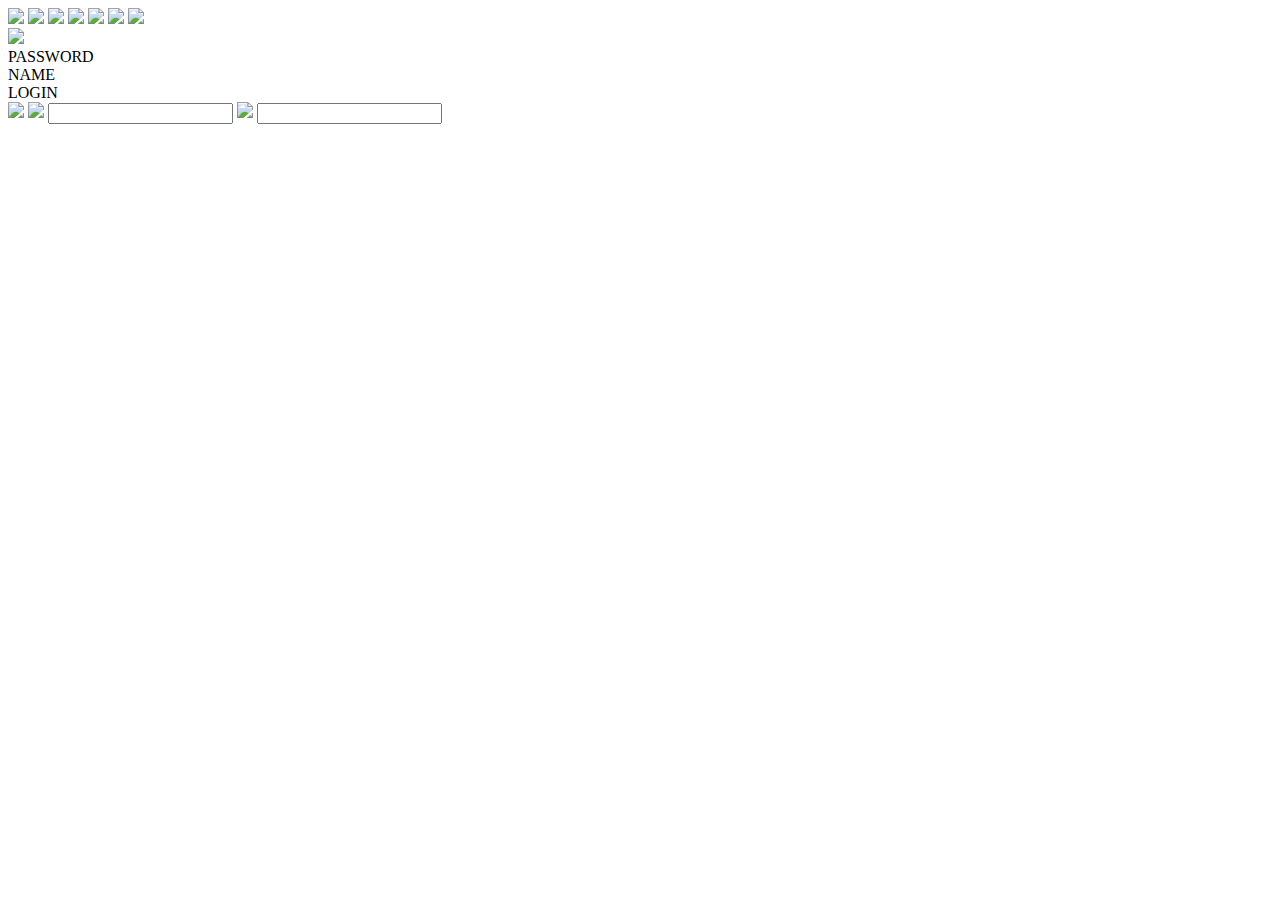
==== index.html @ 57ac7a1e "Add files via upload" ====
<!DOCTYPE html>
<html>
<head>
    <meta charset='utf-8'>
    <meta http-equiv='X-UA-Compatible' content='IE=edge'>
    <title>Page Title</title>
    <meta name='viewport' content='width=device-width, initial-scale=1'>
    <link rel='stylesheet' type='text/css' href='css/style.css'>
    <script src='main.js'></script>
</head>
<body>
    <div class="container-center-horizontal">
        <div class="menu">
            <div class="overlap-grouproboto-normal-white-12px">
                <img class="rectangle" src="assets/rectangle.png" />
                <img class="batu3-1" src="assets/batu3-1.png" />
                <img class="batu2-1" src="assets/batu2-1.png" />
                <img class="batu1-1" src="assets/batu1-1.png" />
                <img class="landing-1" src="assets/landing-1.png" />
                <img class="fall-1" src="assets/fall-1.png" />
                <img class="jump-1" src="assets/jump-1.png" />
    
        <div class="rectangle-1"></div>
    
                <a href="#"><img class="das_login-1" src="assets/das-login-1.png" /></a>
                <div class="password">PASSWORD</div>
                <div class="place">NAME</div>
                <div class="login">LOGIN </div>
                <img class="login_req" src="assets/login-req.png" />
                
                <img class="login_-box-1" src="assets/login-box-1.png" />
                <input type="text" class="username" />
                <img class="login_-box-2" src="assets/login-box-1.png" />
                <input type="password" class="password">
            </div>
        </div>
    </div> 
    
</body>
</html>
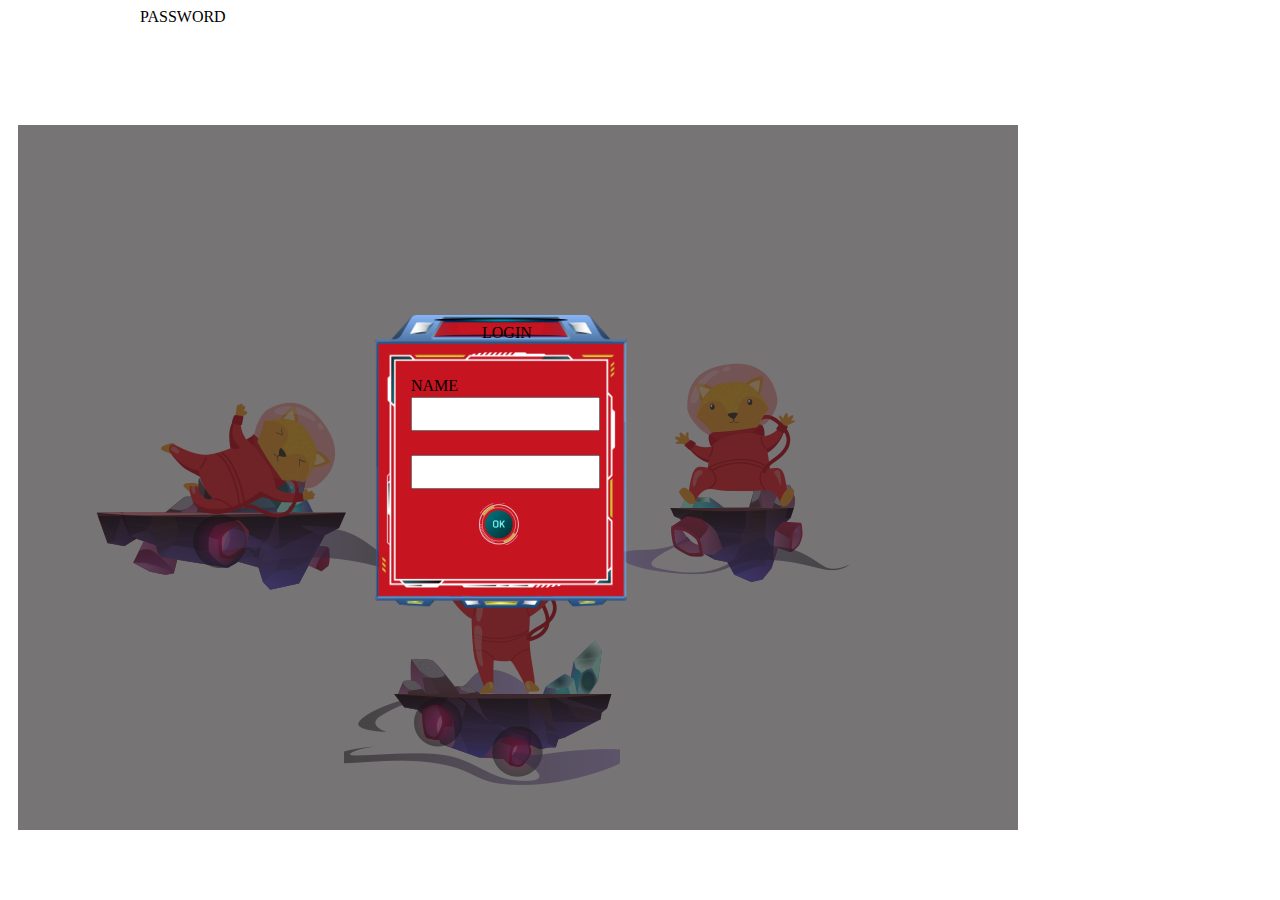
==== commit e8a78cef: "Update index.html" ====
--- a/index.html
+++ b/index.html
@@ -12,29 +12,24 @@
     <div class="container-center-horizontal">
         <div class="menu">
             <div class="overlap-grouproboto-normal-white-12px">
-                <img class="rectangle" src="assets/rectangle.png" />
                 <img class="batu3-1" src="assets/batu3-1.png" />
                 <img class="batu2-1" src="assets/batu2-1.png" />
                 <img class="batu1-1" src="assets/batu1-1.png" />
                 <img class="landing-1" src="assets/landing-1.png" />
                 <img class="fall-1" src="assets/fall-1.png" />
-                <img class="jump-1" src="assets/jump-1.png" />
-    
-        <div class="rectangle-1"></div>
-    
-                <a href="#"><img class="das_login-1" src="assets/das-login-1.png" /></a>
-                <div class="password">PASSWORD</div>
+                <img class="jump-1" src="assets/jump-1.png" />   
+        <div class="rectangle-1"></div> 
+                <img class="das_login-1" src="assets/das-login-1.png" />
+                <div class="passwod">PASSWORD</div>
                 <div class="place">NAME</div>
                 <div class="login">LOGIN </div>
-                <img class="login_req" src="assets/login-req.png" />
-                
+                <img class="login_req" src="assets/login-req.png" />              
                 <img class="login_-box-1" src="assets/login-box-1.png" />
                 <input type="text" class="username" />
                 <img class="login_-box-2" src="assets/login-box-1.png" />
                 <input type="password" class="password">
             </div>
         </div>
-    </div> 
-    
+    </div>   
 </body>
 </html>
--- a/css/style.css
+++ b/css/style.css
@@ -0,0 +1,183 @@
+.menu {
+    height: 700px;
+    overflow: hidden;
+    width: 1000px;
+  }
+  
+  .menu .overlap-group {
+    height: 830px;
+    left: -18px;
+    position: relative;
+    top: -125px;
+    width: 1051px;
+  }
+  
+  .menu .rectangle {
+    height: 825px;
+    left: 0;
+    position: absolute;
+    top: 0;
+    width: 1051px;
+  }
+  
+  .menu .batu3-1 {
+    height: 170px;
+    left: 565px;
+    object-fit: cover;
+    position: absolute;
+    top: 435px;
+    width: 340px;
+  }
+  
+  .menu .batu2-1 {
+    height: 170px;
+    left: 93px;
+    object-fit: cover;
+    position: absolute;
+    top: 435px;
+    width: 340px;
+  }
+  
+  .menu .batu1-1 {
+    height: 170px;
+    left: 344px;
+    object-fit: cover;
+    position: absolute;
+    top: 628px;
+    width: 276px;
+  }
+  
+  .menu .landing-1 {
+    height: 170px;
+    left: 645px;
+    object-fit: cover;
+    position: absolute;
+    top: 350px;
+    width: 180px;
+  }
+  
+  .menu .fall-1 {
+    height: 170px;
+    left: 158px;
+    object-fit: cover;
+    position: absolute;
+    top: 375px;
+    width: 180px;
+  }
+  
+  .menu .jump-1 {
+    height: 170px;
+    left: 412px;
+    object-fit: cover;
+    position: absolute;
+    top: 526px;
+    width: 180px;
+  }
+  
+  .menu .rectangle-1 {
+    background-color: 
+  
+  #221f1f9e;
+    height: 705px;
+    left: 18px;
+    position: absolute;
+    top: 125px;
+    width: 1000px;
+  }
+  
+  .menu .das_login-1 {
+    height: 293px;
+    left: 375px;
+    object-fit: cover;
+    position: absolute;
+    top: 315px;
+    width: 252px;
+  }
+  
+  .menu .password {
+    left: 411px;
+    letter-spacing: 0;
+    position: absolute;
+    top: 435px;
+    width: 67px;
+  }
+  
+  .menu .place {
+    left: 411px;
+    letter-spacing: 0;
+    position: absolute;
+    top: 377px;
+    width: 67px;
+  }
+  
+  .menu .login {
+    left: 482px;
+    letter-spacing: 0;
+    position: absolute;
+    top: 324px;
+    width: 35px;
+  }
+  
+  .menu .login_req {
+    height: 42px;
+    left: 479px;
+    object-fit: cover;
+    position: absolute;
+    top: 503px;
+    width: 40px;
+  }
+  
+  .menu .login_-box-1 {
+    height: 28px;
+    left: 411px;
+    object-fit: cover;
+    position: absolute;
+    top: 397px;
+    width: 181px;
+  }
+  
+  .menu .login_-box-2 {
+    height: 28px;
+    left: 411px;
+    object-fit: cover;
+    position: absolute;
+    top: 455px;
+    width: 181px;
+  }
+  .menu .username {
+    height: 28px;
+    left: 411px;
+    object-fit: cover;
+    position: absolute;
+    top: 397px;
+    width: 181px;
+  }
+  
+  .menu .password {
+    height: 28px;
+    left: 411px;
+    object-fit: cover;
+    position: absolute;
+    top: 455px;
+    width: 181px;
+  }
+  @import url("https://fonts.googleapis.com/css?family=Roboto:400");
+  
+  .screen a {
+    display: contents;
+    text-decoration: none;
+  }
+  
+  .container-center-horizontal {
+    display: flex;
+    flex-direction: row;
+    justify-content: center;
+    pointer-events: none;
+    width: 100%;
+  }
+  
+  .container-center-horizontal > * {
+    flex-shrink: 0;
+    pointer-events: auto;
+  }
+  
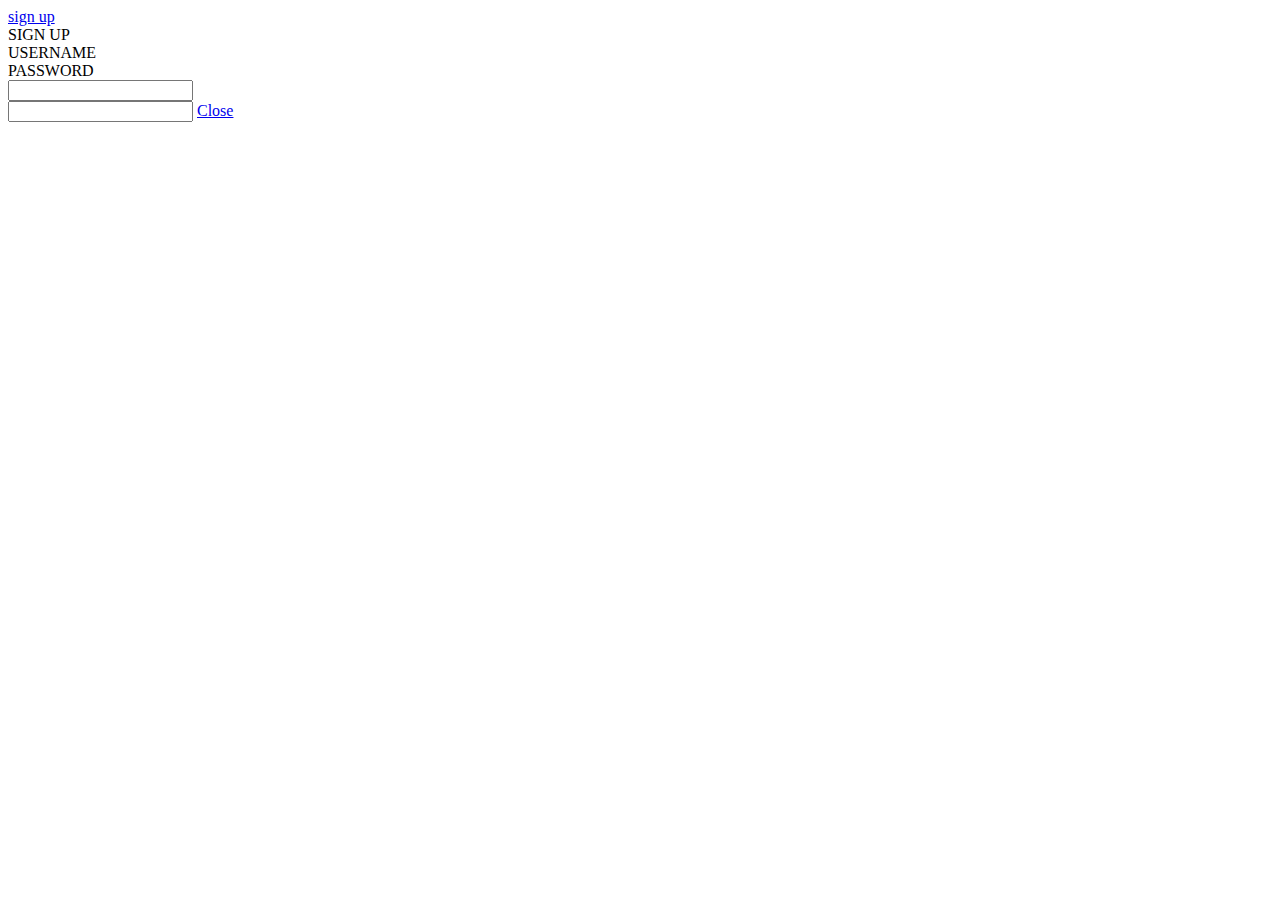
==== commit e54d3618: "Update index.html" ====
--- a/index.html
+++ b/index.html
@@ -1,35 +1,29 @@
-<!DOCTYPE html>
-<html>
-<head>
-    <meta charset='utf-8'>
-    <meta http-equiv='X-UA-Compatible' content='IE=edge'>
-    <title>Page Title</title>
-    <meta name='viewport' content='width=device-width, initial-scale=1'>
-    <link rel='stylesheet' type='text/css' href='css/style.css'>
-    <script src='main.js'></script>
-</head>
-<body>
-    <div class="container-center-horizontal">
-        <div class="menu">
-            <div class="overlap-grouproboto-normal-white-12px">
-                <img class="batu3-1" src="assets/batu3-1.png" />
-                <img class="batu2-1" src="assets/batu2-1.png" />
-                <img class="batu1-1" src="assets/batu1-1.png" />
-                <img class="landing-1" src="assets/landing-1.png" />
-                <img class="fall-1" src="assets/fall-1.png" />
-                <img class="jump-1" src="assets/jump-1.png" />   
-        <div class="rectangle-1"></div> 
-                <img class="das_login-1" src="assets/das-login-1.png" />
-                <div class="passwod">PASSWORD</div>
-                <div class="place">NAME</div>
-                <div class="login">LOGIN </div>
-                <img class="login_req" src="assets/login-req.png" />              
-                <img class="login_-box-1" src="assets/login-box-1.png" />
-                <input type="text" class="username" />
-                <img class="login_-box-2" src="assets/login-box-1.png" />
-                <input type="password" class="password">
-            </div>
-        </div>
-    </div>   
-</body>
+<!doctype html>
+<html lang="en" class="no-js">
+	<head>
+		<meta charset="UTF-8">
+		<meta name="viewport" content="width=device-width, initial-scale=1">
+		<link href='http://fonts.googleapis.com/css?family=Lato:300,400,700' rel='stylesheet' type='text/css'>
+		<script src="http://ajax.googleapis.com/ajax/libs/jquery/1.11.0/jquery.min.js"></script>
+		<script src="js/main.js"></script> <!-- Resource jQuery -->
+		<link rel="stylesheet" href="css/style.css"> <!-- Resource style -->
+		
+		<title>Gm</title>
+	</head>
+	<body>
+	<a href="#0" class="cd-popup-trigger">sign up</a>
+	<div class="cd-popup" role="alert">
+		<div class="cd-popup-container">
+			<div class="cd-popup-login">SIGN UP</div>
+			<div class="cd-popup-place">USERNAME</div>
+			<div class="cd-popup-paswod">PASSWORD</div>
+			<div class="cd-pop-login-box-1"></div>
+			<input type="text" class="cd-popup-username" />
+			<div class="cd-pop-login-box-2"></div>
+			<input type="password" class="cd-popup-password" />
+			<a href="#0" class="cd-popup-close img-replace">Close</a>
+			<div class="cd-popup-login-req"></div>
+		</div> <!-- cd-popup-container -->
+	</div> <!-- cd-popup -->
+	</body>
 </html>
--- a/css/style.css
+++ b/css/style.css
@@ -1,183 +1,217 @@
+body {
+  background-image: url(../assets/BACKGROUND.svg);
+  -webkit-background-size: cover;
+  -moz-background-size: cover;
+  -o-background-size: cover;
+  background-size: cover;
+}
 .menu {
-    height: 700px;
-    overflow: hidden;
-    width: 1000px;
-  }
-  
-  .menu .overlap-group {
-    height: 830px;
-    left: -18px;
-    position: relative;
-    top: -125px;
-    width: 1051px;
-  }
-  
-  .menu .rectangle {
-    height: 825px;
-    left: 0;
-    position: absolute;
-    top: 0;
-    width: 1051px;
-  }
-  
-  .menu .batu3-1 {
-    height: 170px;
-    left: 565px;
-    object-fit: cover;
-    position: absolute;
-    top: 435px;
-    width: 340px;
-  }
-  
-  .menu .batu2-1 {
-    height: 170px;
-    left: 93px;
-    object-fit: cover;
-    position: absolute;
-    top: 435px;
-    width: 340px;
-  }
-  
-  .menu .batu1-1 {
-    height: 170px;
-    left: 344px;
-    object-fit: cover;
-    position: absolute;
-    top: 628px;
-    width: 276px;
-  }
-  
-  .menu .landing-1 {
-    height: 170px;
-    left: 645px;
-    object-fit: cover;
-    position: absolute;
-    top: 350px;
-    width: 180px;
-  }
-  
-  .menu .fall-1 {
-    height: 170px;
-    left: 158px;
-    object-fit: cover;
-    position: absolute;
-    top: 375px;
-    width: 180px;
-  }
-  
-  .menu .jump-1 {
-    height: 170px;
-    left: 412px;
-    object-fit: cover;
-    position: absolute;
-    top: 526px;
-    width: 180px;
-  }
-  
-  .menu .rectangle-1 {
-    background-color: 
-  
-  #221f1f9e;
-    height: 705px;
-    left: 18px;
-    position: absolute;
-    top: 125px;
-    width: 1000px;
-  }
-  
-  .menu .das_login-1 {
-    height: 293px;
-    left: 375px;
-    object-fit: cover;
-    position: absolute;
-    top: 315px;
-    width: 252px;
-  }
-  
-  .menu .password {
-    left: 411px;
-    letter-spacing: 0;
-    position: absolute;
-    top: 435px;
-    width: 67px;
-  }
-  
-  .menu .place {
-    left: 411px;
-    letter-spacing: 0;
-    position: absolute;
-    top: 377px;
-    width: 67px;
-  }
-  
-  .menu .login {
-    left: 482px;
-    letter-spacing: 0;
-    position: absolute;
-    top: 324px;
-    width: 35px;
-  }
-  
-  .menu .login_req {
-    height: 42px;
-    left: 479px;
-    object-fit: cover;
-    position: absolute;
-    top: 503px;
-    width: 40px;
-  }
-  
-  .menu .login_-box-1 {
-    height: 28px;
-    left: 411px;
-    object-fit: cover;
-    position: absolute;
-    top: 397px;
-    width: 181px;
-  }
-  
-  .menu .login_-box-2 {
-    height: 28px;
-    left: 411px;
-    object-fit: cover;
-    position: absolute;
-    top: 455px;
-    width: 181px;
-  }
-  .menu .username {
-    height: 28px;
-    left: 411px;
-    object-fit: cover;
-    position: absolute;
-    top: 397px;
-    width: 181px;
-  }
-  
-  .menu .password {
-    height: 28px;
-    left: 411px;
-    object-fit: cover;
-    position: absolute;
-    top: 455px;
-    width: 181px;
-  }
-  @import url("https://fonts.googleapis.com/css?family=Roboto:400");
-  
-  .screen a {
-    display: contents;
-    text-decoration: none;
-  }
-  
-  .container-center-horizontal {
-    display: flex;
-    flex-direction: row;
-    justify-content: center;
-    pointer-events: none;
-    width: 100%;
-  }
-  
-  .container-center-horizontal > * {
-    flex-shrink: 0;
-    pointer-events: auto;
-  }
-  
+  height: 700px;
+  overflow: hidden;
+  width: 1000px;
+}
+
+.menu .overlap-group {
+  height: 830px;
+  left: -18px;
+  position: relative;
+  top: -125px;
+  width: 1051px;
+}
+
+.menu .rectangle {
+  height: 825px;
+  left: 0;
+  position: absolute;
+  top: 0;
+  width: 1051px;
+}
+
+/* Batu */
+
+.menu .batu3-1 {
+  position: absolute;
+  left: 55%;
+  right: 11.3%;
+  top: 75.6%;
+  bottom: 31.43%;
+}
+
+.menu .batu2-1 {
+  position: absolute;
+  left: 14.5%;
+  right: 58.5%;
+  top: 72.9%;
+  bottom: 31.43%;
+}
+
+.menu .batu1-1 {
+  position: absolute;
+  left: 35.2%;
+  right: 12.2%;
+  top: 108.86%;
+  bottom: 3.86%;
+}
+
+/* Karakter*/
+
+.menu .landing-1 {
+  position: absolute;
+  left: 60.7%;
+  right: 19.3%;
+  top: 62.14%;
+  bottom: 43.57%;
+}
+
+.menu .fall-1 {
+  position: absolute;
+  left: 20%;
+  right: 68%;
+  top: 62.71%;
+  bottom: 40%;
+}
+
+.menu .jump-1 {
+  position: absolute;
+  left: 39.4%;
+  right: 42.6%;
+  top: 92%;
+  bottom: 18.43%;
+}
+
+/* Dash Login*/
+
+.menu .das_login-1 {
+  position: absolute;
+  left: 37.7%;
+  right: 39.09%;
+  top: 57.14%;
+  bottom: 31%;
+}
+
+.menu .passwod {
+  position: absolute;
+  left: 40.3%;
+  right: 54%;
+  top: 77.5%;
+  bottom: 54.29%;
+
+  font-family: Roboto;
+  font-style: normal;
+  font-weight: normal;
+  font-size: 12px;
+  line-height: 14px;
+
+  color: #ffffff;
+}
+
+.menu .place {
+  position: absolute;
+  left: 40.3%;
+  right: 54%;
+  top: 66.5%;
+  bottom: 62.57%;
+
+  font-family: Roboto;
+  font-style: normal;
+  font-weight: normal;
+  font-size: 12px;
+  line-height: 14px;
+
+  color: #ffffff;
+}
+
+.menu .login {
+  position: absolute;
+  left: 45.5%;
+  right: 50.1%;
+  top: 58.43%;
+  bottom: 70.14%;
+  font-family: Roboto;
+  font-style: normal;
+  font-weight: normal;
+  font-size: 12px;
+  line-height: 14px;
+
+  color: #ffffff;
+}
+
+.menu .login_req {
+  position: absolute;
+  left: 45.5%;
+  right: 49.92%;
+  top: 88.5%;
+  bottom: 40%;
+}
+
+.menu .login_-box-1 {
+  position: absolute;
+  left: 40.3%;
+  right: 42.63%;
+  top: 68.86%;
+  bottom: 57.14%;
+}
+
+.menu .login_-box-2 {
+  position: absolute;
+  left: 40.3%;
+  right: 42.63%;
+  top: 80.14%;
+  bottom: 48.86%;
+}
+.menu .username {
+  position: absolute;
+  border: transparent;
+  background: transparent;
+  left: 40.9%;
+  right: 47%;
+  top: 69.86%;
+  bottom: 50%;
+
+  font-family: Roboto;
+  font-style: normal;
+  font-weight: normal;
+  font-size: 12px;
+  line-height: 14px;
+
+  /* identical to box height */
+
+  color: #ffffff;
+}
+
+.menu .password {
+  position: absolute;
+  background: transparent;
+  border-color: transparent;
+  left: 40.9%;
+  right: 47%;
+  top: 80.5%;
+  bottom: 50%;
+
+  font-family: Roboto;
+  font-style: normal;
+  font-weight: normal;
+  font-size: 12px;
+  line-height: 14px;
+}
+@import url("https://fonts.googleapis.com/css?family=Roboto:400");
+
+/* Screen*/
+.screen a {
+  display: contents;
+  text-decoration: none;
+}
+
+.container-center-horizontal {
+  display: flex;
+  flex-direction: row;
+  justify-content: center;
+  pointer-events: none;
+  width: 1000px;
+  height: 100%;
+}
+
+.container-center-horizontal > * {
+  flex-shrink: 0;
+  pointer-events: auto;
+}
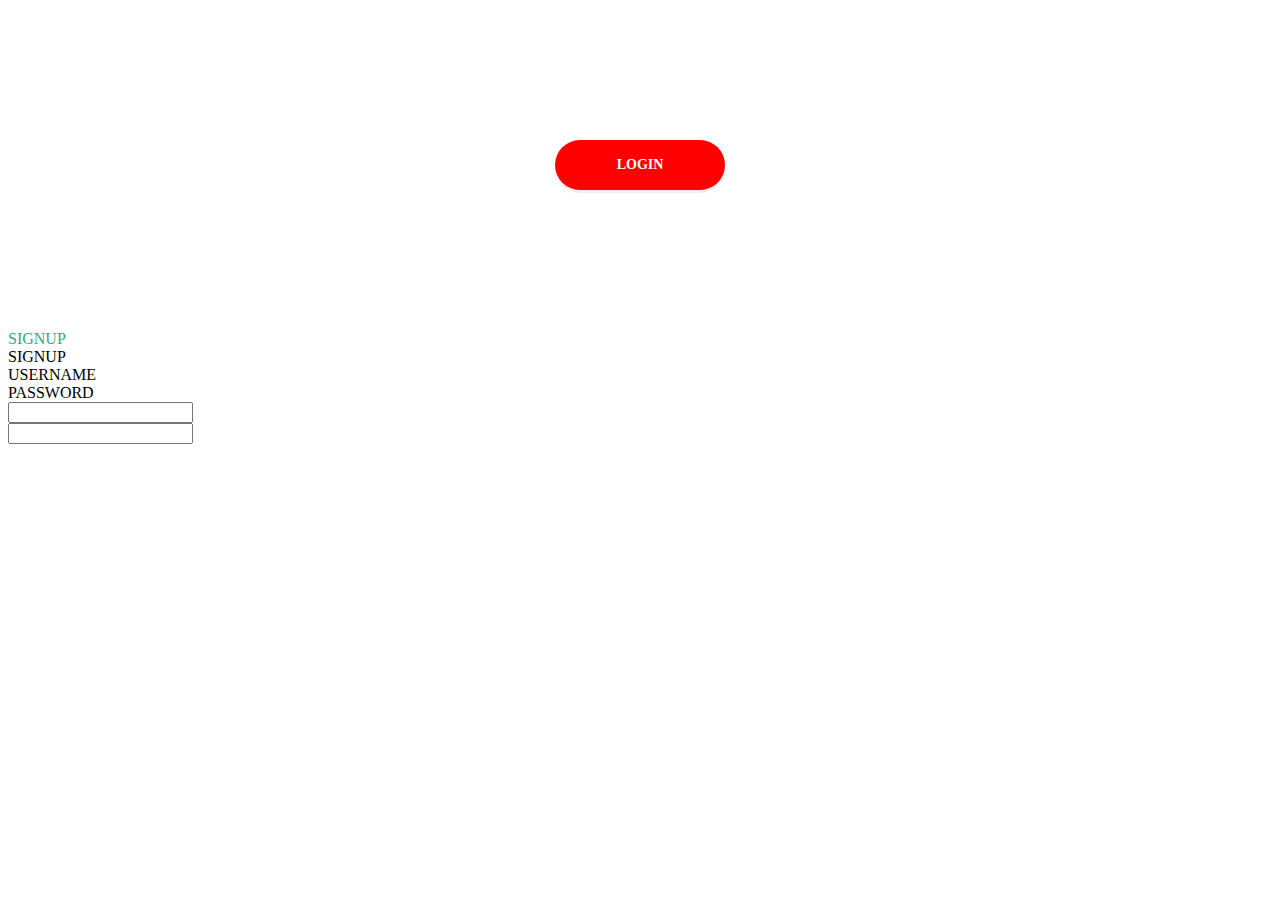
==== commit 6d76f5b3: "Update index.html" ====
--- a/index.html
+++ b/index.html
@@ -7,23 +7,37 @@
 		<script src="http://ajax.googleapis.com/ajax/libs/jquery/1.11.0/jquery.min.js"></script>
 		<script src="js/main.js"></script> <!-- Resource jQuery -->
 		<link rel="stylesheet" href="css/style.css"> <!-- Resource style -->
-		
+		<link rel="stylesheet" href="css/pup.css"> 
 		<title>Gm</title>
 	</head>
 	<body>
-	<a href="#0" class="cd-popup-trigger">sign up</a>
-	<div class="cd-popup" role="alert">
-		<div class="cd-popup-container">
-			<div class="cd-popup-login">SIGN UP</div>
-			<div class="cd-popup-place">USERNAME</div>
-			<div class="cd-popup-paswod">PASSWORD</div>
-			<div class="cd-pop-login-box-1"></div>
-			<input type="text" class="cd-popup-username" />
-			<div class="cd-pop-login-box-2"></div>
-			<input type="password" class="cd-popup-password" />
-			<a href="#0" class="cd-popup-close img-replace">Close</a>
-			<div class="cd-popup-login-req"></div>
-		</div> <!-- cd-popup-container -->
-	</div> <!-- cd-popup -->
+		<form action="./main.html">
+		<a href="#0" class="cd-popup-trigger">LOGIN</a>
+			<div class="cd-popup" role="alert">
+				<div class="cd-popup-container">
+					<div class="cd-popup-login">LOGIN</div>
+					<div class="cd-popup-place">USERNAME</div>
+					<div class="cd-popup-paswod">PASSWORD</div>
+					<div class="cd-pop-login-box-1"></div>
+					<input type="text" class="cd-popup-username" id="uname" name="uname"/>
+					<div class="cd-pop-login-box-2"></div>
+					<input type="password" class="cd-popup-password" id="pass" name="pass"/>
+					<input type="image" class="cd-popup-login-req" alt=""/>
+				</div> <!-- cd-popup-container -->
+			</div> <!-- cd-popup -->
+		</form>
+		<a href="#0" class="cd-pup-trigger">SIGNUP</a>
+			<div class="cd-pup" role="alert">
+				<div class="cd-pup-container">
+					<div class="cd-pup-login">SIGNUP</div>
+					<div class="cd-pup-place">USERNAME</div>
+					<div class="cd-pup-paswod">PASSWORD</div>
+					<div class="cd-pup-login-box-1"></div>
+					<input type="text" class="cd-pup-username" id="uname" name="uname"/>
+					<div class="cd-pup-login-box-2"></div>
+					<input type="password" class="cd-pup-password" id="pass" name="pass"/>
+					<input type="image" class="cd-pup-login-req" alt=""/>
+				</div> <!-- cd-popup-container -->
+			</div> <!-- cd-popup -->
 	</body>
 </html>
--- a/css/style.css
+++ b/css/style.css
@@ -1,3 +1,21 @@
+/* -------------------------------- 
+
+Primary style
+
+-------------------------------- */
+html * {
+  -webkit-font-smoothing: antialiased;
+  -moz-osx-font-smoothing: grayscale;
+}
+
+*,
+*:after,
+*:before {
+  -webkit-box-sizing: border-box;
+  -moz-box-sizing: border-box;
+  box-sizing: border-box;
+}
+
 body {
   background-image: url(../assets/BACKGROUND.svg);
   -webkit-background-size: cover;
@@ -5,213 +23,253 @@
   -o-background-size: cover;
   background-size: cover;
 }
-.menu {
-  height: 700px;
+
+a {
+  color: #35a785;
+  text-decoration: none;
+}
+
+/* -------------------------------- 
+
+Modules - reusable parts of our design
+
+-------------------------------- */
+.img-replace {
+  /* replace text with an image */
+  display: inline-block;
   overflow: hidden;
-  width: 1000px;
-}
-
-.menu .overlap-group {
-  height: 830px;
-  left: -18px;
-  position: relative;
-  top: -125px;
-  width: 1051px;
-}
-
-.menu .rectangle {
-  height: 825px;
+  text-indent: 100%;
+  color: transparent;
+  white-space: nowrap;
+}
+
+/* -------------------------------- 
+
+Main components 
+
+-------------------------------- */
+
+.cd-popup-trigger {
+  display: block;
+  width: 170px;
+  height: 50px;
+  line-height: 50px;
+  margin: 3em auto;
+  text-align: center;
+  color: #fff;
+  font-size: 14px;
+  font-size: 0.875rem;
+  font-weight: bold;
+  text-transform: uppercase;
+  border-radius: 50em;
+  background: red;
+  box-shadow: 0 3px 0 rgba(0, 0, 0, 0.07);
+}
+@media only screen and (min-width: 1170px) {
+  .cd-popup-trigger {
+    margin: 10em auto;
+  }
+}
+
+/* -------------------------------- 
+
+xpopup 
+
+-------------------------------- */
+.cd-popup {
+  position: fixed;
   left: 0;
-  position: absolute;
   top: 0;
-  width: 1051px;
-}
-
-/* Batu */
-
-.menu .batu3-1 {
-  position: absolute;
-  left: 55%;
-  right: 11.3%;
-  top: 75.6%;
-  bottom: 31.43%;
-}
-
-.menu .batu2-1 {
-  position: absolute;
-  left: 14.5%;
-  right: 58.5%;
-  top: 72.9%;
-  bottom: 31.43%;
-}
-
-.menu .batu1-1 {
-  position: absolute;
-  left: 35.2%;
-  right: 12.2%;
-  top: 108.86%;
-  bottom: 3.86%;
-}
-
-/* Karakter*/
-
-.menu .landing-1 {
-  position: absolute;
-  left: 60.7%;
-  right: 19.3%;
-  top: 62.14%;
-  bottom: 43.57%;
-}
-
-.menu .fall-1 {
-  position: absolute;
-  left: 20%;
-  right: 68%;
-  top: 62.71%;
+  height: 100%;
+  width: 100%;
+  background-color: rgba(0, 0, 0, 0.8);
+  opacity: 0;
+  visibility: hidden;
+  -webkit-transition: opacity 0.3s 0s, visibility 0s 0.3s;
+  -moz-transition: opacity 0.3s 0s, visibility 0s 0.3s;
+  transition: opacity 0.3s 0s, visibility 0s 0.3s;
+}
+.cd-popup.is-visible {
+  opacity: 1;
+  visibility: visible;
+  -webkit-transition: opacity 0.3s 0s, visibility 0s 0s;
+  -moz-transition: opacity 0.3s 0s, visibility 0s 0s;
+  transition: opacity 0.3s 0s, visibility 0s 0s;
+}
+
+.cd-popup-container {
+  position: absolute;
+  left: 35.7%;
+  right: 39.09%;
+  top: 20.14%;
+  bottom: 21%;
+  width: 500px;
+  height: 500px;
+  background-repeat: no-repeat;
+  background-image: url(../assets/das-login-1.png);
+  -webkit-transform: translateY(-40px);
+  -moz-transform: translateY(-40px);
+  -ms-transform: translateY(-40px);
+  -o-transform: translateY(-40px);
+  transform: translateY(-40px);
+  /* Force Hardware Acceleration in WebKit */
+  -webkit-backface-visibility: hidden;
+  -webkit-transition-property: -webkit-transform;
+  -moz-transition-property: -moz-transform;
+  transition-property: transform;
+  -webkit-transition-duration: 0.3s
+  -moz-transition-duration: 0.3s;
+  transition-duration: 0.3s;
+}
+
+.cd-popup-container .cd-popup-login{
+  position: absolute;
+  left: 21.5%;
+  right: 50.1%;
+  top: 1.43%;
+  bottom: 70.14%;
+  font-family: Roboto;
+  font-style: normal;
+  font-weight: normal;
+  font-size: 12px;
+  line-height: 14px;
+
+  color: #ffffff;
+}
+
+.cd-popup-container .cd-popup-place{
+  position: absolute;
+  left: 7.3%;
+  right: 54%;
+  top: 11.5%;
+  bottom: 62.57%;
+
+  font-family: Roboto;
+  font-style: normal;
+  font-weight: normal;
+  font-size: 12px;
+  line-height: 14px;
+
+  color: #ffffff;
+}
+.cd-popup-container .cd-popup-paswod{
+  position: absolute;
+  left: 7.3%;
+  right: 54%;
+  top: 22.5%;
+  bottom: 62.57%;
+
+  font-family: Roboto;
+  font-style: normal;
+  font-weight: normal;
+  font-size: 12px;
+  line-height: 14px;
+
+  color: #ffffff;
+}
+
+.cd-popup-container .cd-popup-login-req {
+  position: absolute;
+  left: 20.5%;
+  right: 30.92%;
+  top: 40.5%;
   bottom: 40%;
-}
-
-.menu .jump-1 {
-  position: absolute;
-  left: 39.4%;
-  right: 42.6%;
-  top: 92%;
-  bottom: 18.43%;
-}
-
-/* Dash Login*/
-
-.menu .das_login-1 {
-  position: absolute;
-  left: 37.7%;
-  right: 39.09%;
-  top: 57.14%;
-  bottom: 31%;
-}
-
-.menu .passwod {
-  position: absolute;
-  left: 40.3%;
-  right: 54%;
-  top: 77.5%;
-  bottom: 54.29%;
-
-  font-family: Roboto;
-  font-style: normal;
-  font-weight: normal;
-  font-size: 12px;
-  line-height: 14px;
-
-  color: #ffffff;
-}
-
-.menu .place {
-  position: absolute;
-  left: 40.3%;
-  right: 54%;
-  top: 66.5%;
-  bottom: 62.57%;
-
-  font-family: Roboto;
-  font-style: normal;
-  font-weight: normal;
-  font-size: 12px;
-  line-height: 14px;
-
-  color: #ffffff;
-}
-
-.menu .login {
-  position: absolute;
-  left: 45.5%;
-  right: 50.1%;
-  top: 58.43%;
-  bottom: 70.14%;
-  font-family: Roboto;
-  font-style: normal;
-  font-weight: normal;
-  font-size: 12px;
-  line-height: 14px;
-
-  color: #ffffff;
-}
-
-.menu .login_req {
-  position: absolute;
-  left: 45.5%;
-  right: 49.92%;
-  top: 88.5%;
-  bottom: 40%;
-}
-
-.menu .login_-box-1 {
-  position: absolute;
-  left: 40.3%;
+  background-image: url(../assets/login-req.png);
+  background-repeat: no-repeat;
+}
+.cd-popup-container .cd-pop-login-box-1{
+  position: absolute;
+  left: 7.3%;
   right: 42.63%;
-  top: 68.86%;
+  top: 14.86%;
   bottom: 57.14%;
-}
-
-.menu .login_-box-2 {
-  position: absolute;
-  left: 40.3%;
+  background-repeat: no-repeat;
+  background-image:url(../assets/login-box-1.png);
+}
+.cd-popup-container .cd-pop-login-box-2{
+  position: absolute;
+  left: 7.3%;
   right: 42.63%;
-  top: 80.14%;
+  top: 26.14%;
   bottom: 48.86%;
-}
-.menu .username {
+  background-repeat: no-repeat;
+  background-image: url(../assets/login-box-1.png);
+}
+
+.cd-popup-container .cd-popup-username{
   position: absolute;
   border: transparent;
   background: transparent;
-  left: 40.9%;
+  left: 7.9%;
   right: 47%;
-  top: 69.86%;
-  bottom: 50%;
-
-  font-family: Roboto;
-  font-style: normal;
-  font-weight: normal;
-  font-size: 12px;
-  line-height: 14px;
-
-  /* identical to box height */
-
-  color: #ffffff;
-}
-
-.menu .password {
-  position: absolute;
+  top: 15.86%;
+  bottom: 81%;
+
+  font-family: Roboto;
+  font-style: normal;
+  font-weight: normal;
+  font-size: 12px;
+  line-height: 14px;
+  color: #fff;
+}
+.cd-popup-container .cd-popup-password{
+  position: absolute;
+  border: transparent;
   background: transparent;
-  border-color: transparent;
-  left: 40.9%;
+  left: 7.9%;
   right: 47%;
-  top: 80.5%;
-  bottom: 50%;
-
-  font-family: Roboto;
-  font-style: normal;
-  font-weight: normal;
-  font-size: 12px;
-  line-height: 14px;
-}
-@import url("https://fonts.googleapis.com/css?family=Roboto:400");
-
-/* Screen*/
-.screen a {
-  display: contents;
-  text-decoration: none;
-}
-
-.container-center-horizontal {
-  display: flex;
-  flex-direction: row;
-  justify-content: center;
-  pointer-events: none;
-  width: 1000px;
-  height: 100%;
-}
-
-.container-center-horizontal > * {
-  flex-shrink: 0;
-  pointer-events: auto;
-}
+  top: 26.8%;
+  bottom: 69%;
+
+  font-family Roboto;
+  font-style: normal;
+  font-weight: normal;
+  font-size: 12px;
+  line-height: 14px;
+  color: #fff;
+}
+
+.cd-popup-container .cd-popup-close {
+  position: absolute;
+  top: 8px;
+  right: 8px;
+  width: 30px;
+  height: 30px;
+}
+.cd-popup-container .cd-popup-close::before,
+.cd-popup-container .cd-popup-close::after {
+  content: "";
+  position: absolute;
+  top: 12px;
+  width: 14px;
+  height: 3px;
+  background-color: #8f9cb5;
+}
+.cd-popup-container .cd-popup-close::before {
+  -webkit-transform: rotate(45deg);
+  -moz-transform: rotate(45deg);
+  -ms-transform: rotate(45deg);
+  -o-transform: rotate(45deg);
+  transform: rotate(45deg);
+  left: 8px;
+}
+.cd-popup-container .cd-popup-close::after {
+  -webkit-transform: rotate(-45deg);
+  -moz-transform: rotate(-45deg);
+  -ms-transform: rotate(-45deg);
+  -o-transform: rotate(-45deg);
+  transform: rotate(-45deg);
+  right: 8px;
+}
+.is-visible .cd-popup-container {
+  -webkit-transform: translateY(0);
+  -moz-transform: translateY(0);
+  -ms-transform: translateY(0);
+  -o-transform: translateY(0);
+  transform: translateY(0);
+}
+@media only screen and (min-width: 1170px) {
+  .cd-popup-container {
+    margin: 0, 9em auto;
+  }
+}
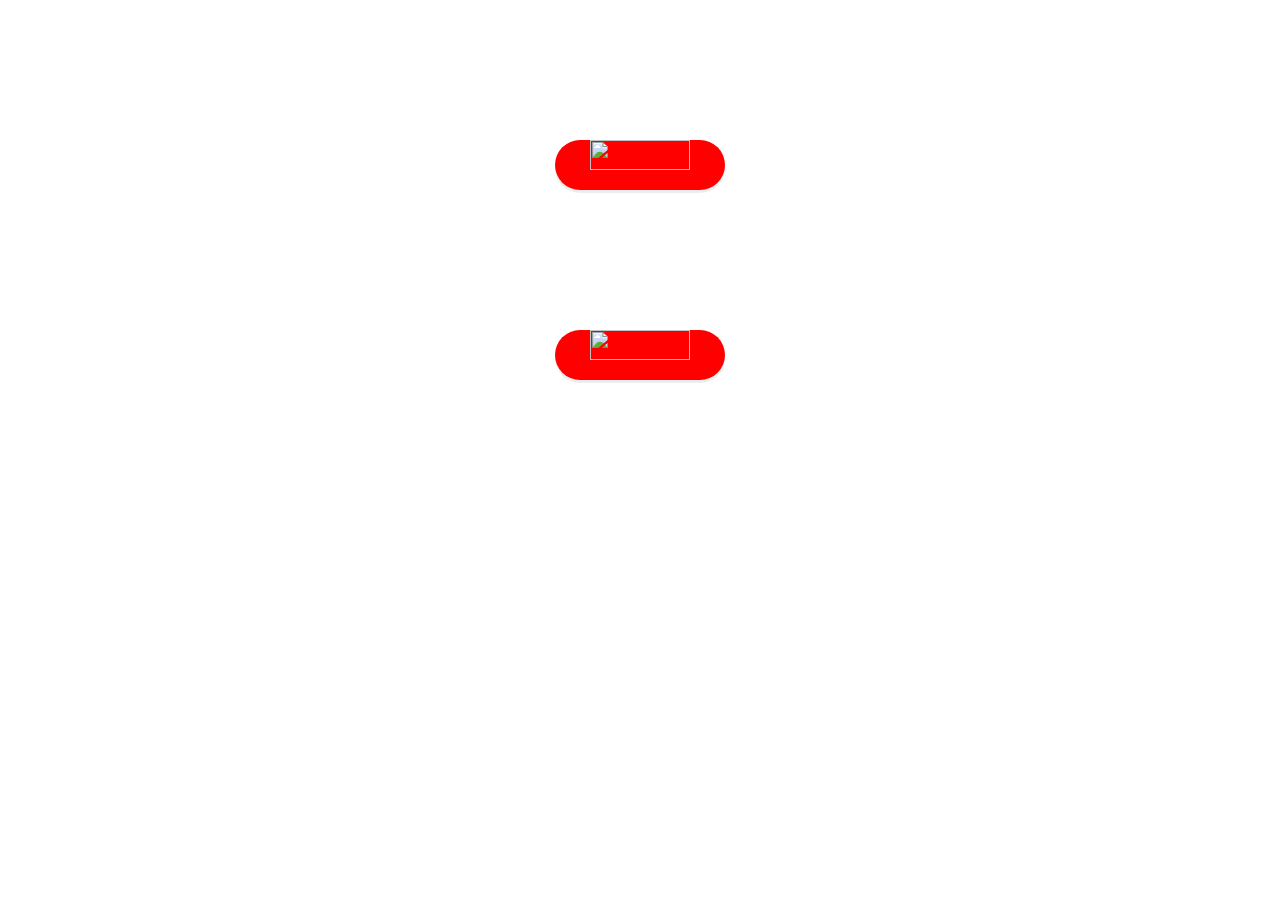
==== commit 3675d9d8: "Update index.html" ====
--- a/index.html
+++ b/index.html
@@ -11,25 +11,26 @@
 		<title>Gm</title>
 	</head>
 	<body>
+	<div class="logdepan">
 		<form action="./main.html">
-		<a href="#0" class="cd-popup-trigger">LOGIN</a>
-			<div class="cd-popup" role="alert">
-				<div class="cd-popup-container">
-					<div class="cd-popup-login">LOGIN</div>
-					<div class="cd-popup-place">USERNAME</div>
-					<div class="cd-popup-paswod">PASSWORD</div>
-					<div class="cd-pop-login-box-1"></div>
-					<input type="text" class="cd-popup-username" id="uname" name="uname"/>
-					<div class="cd-pop-login-box-2"></div>
-					<input type="password" class="cd-popup-password" id="pass" name="pass"/>
-					<input type="image" class="cd-popup-login-req" alt=""/>
-				</div> <!-- cd-popup-container -->
-			</div> <!-- cd-popup -->
-		</form>
-		<a href="#0" class="cd-pup-trigger">SIGNUP</a>
+			<a href="#0" class="cd-popup-trigger" ><img src="./buttons/loginDep.png" width="100" height="30"></a>
+				<div class="cd-popup" role="alert">
+					<div class="cd-popup-container">
+						<div class="cd-popup-login">LOGIN</div>
+						<div class="cd-popup-place">USERNAME</div>
+						<div class="cd-popup-paswod">PASSWORD</div>	
+						<div class="cd-pop-login-box-1"></div>
+						<input type="text" class="cd-popup-username" id="uname" name="uname"/>
+						<div class="cd-pop-login-box-2"></div>
+						<input type="password" class="cd-popup-password" id="pass" name="pass"/>
+						<input type="image" class="cd-popup-login-req" alt=""/>
+					</div> <!-- cd-popup-container -->
+				</div> <!-- cd-popup -->
+			</form>
+		<a href="#0" class="cd-pup-trigger"><img src="./buttons/signUpDep.png" width="100" height="30"></a>
 			<div class="cd-pup" role="alert">
 				<div class="cd-pup-container">
-					<div class="cd-pup-login">SIGNUP</div>
+					<div class="cd-pup-login">SIGN UP</div>
 					<div class="cd-pup-place">USERNAME</div>
 					<div class="cd-pup-paswod">PASSWORD</div>
 					<div class="cd-pup-login-box-1"></div>
@@ -38,6 +39,7 @@
 					<input type="password" class="cd-pup-password" id="pass" name="pass"/>
 					<input type="image" class="cd-pup-login-req" alt=""/>
 				</div> <!-- cd-popup-container -->
-			</div> <!-- cd-popup -->
+		</div> <!-- cd-popup -->
+	</div>		
 	</body>
 </html>
--- a/css/pup.css
+++ b/css/pup.css
@@ -0,0 +1,230 @@
+
+/*
+Main components 
+
+-------------------------------- */
+
+.cd-pup-trigger {
+  display: block;
+  width: 170px;
+  height: 50px;
+  line-height: 50px;
+  margin: 3em auto;
+  text-align: center;
+  color: #fff;
+  font-size: 14px;
+  font-size: 0.875rem;
+  font-weight: bold;
+  text-transform: uppercase;
+  border-radius: 50em;
+  background: red;
+  box-shadow: 0 3px 0 rgba(0, 0, 0, 0.07);
+}
+@media only screen and (min-width: 1170px) {
+  .cd-pup-trigger {
+    margin: 10em auto;
+  }
+}
+
+/* -------------------------------- 
+
+xpup 
+
+-------------------------------- */
+.cd-pup {
+  position: fixed;
+  left: 0;
+  top: 0;
+  height: 100%;
+  width: 100%;
+  background-color: rgba(0, 0, 0, 0.8);
+  opacity: 0;
+  visibility: hidden;
+  -webkit-transition: opacity 0.3s 0s, visibility 0s 0.3s;
+  -moz-transition: opacity 0.3s 0s, visibility 0s 0.3s;
+  transition: opacity 0.3s 0s, visibility 0s 0.3s;
+}
+.cd-pup.is-visible {
+  opacity: 1;
+  visibility: visible;
+  -webkit-transition: opacity 0.3s 0s, visibility 0s 0s;
+  -moz-transition: opacity 0.3s 0s, visibility 0s 0s;
+  transition: opacity 0.3s 0s, visibility 0s 0s;
+}
+
+.cd-pup-container {
+  position: absolute;
+  left: 35.7%;
+  right: 39.09%;
+  top: 20.14%;
+  bottom: 21%;
+  width: 500px;
+  height: 500px;
+  background-repeat: no-repeat;
+  background-image: url(../assets/das-login-1.png);
+  -webkit-transform: translateY(-40px);
+  -moz-transform: translateY(-40px);
+  -ms-transform: translateY(-40px);
+  -o-transform: translateY(-40px);
+  transform: translateY(-40px);
+  /* Force Hardware Acceleration in WebKit */
+  -webkit-backface-visibility: hidden;
+  -webkit-transition-property: -webkit-transform;
+  -moz-transition-property: -moz-transform;
+  transition-property: transform;
+  -webkit-transition-duration: 0.3s
+  -moz-transition-duration: 0.3s;
+  transition-duration: 0.3s;
+}
+
+.cd-pup-container .cd-pup-login{
+  position: absolute;
+  left: 21.5%;
+  right: 50.1%;
+  top: 1.43%;
+  bottom: 70.14%;
+  font-family: Roboto;
+  font-style: normal;
+  font-weight: normal;
+  font-size: 12px;
+  line-height: 14px;
+
+  color: #ffffff;
+}
+
+.cd-pup-container .cd-pup-place{
+  position: absolute;
+  left: 7.3%;
+  right: 54%;
+  top: 11.5%;
+  bottom: 62.57%;
+
+  font-family: Roboto;
+  font-style: normal;
+  font-weight: normal;
+  font-size: 12px;
+  line-height: 14px;
+
+  color: #ffffff;
+}
+.cd-pup-container .cd-pup-paswod{
+  position: absolute;
+  left: 7.3%;
+  right: 54%;
+  top: 22.5%;
+  bottom: 62.57%;
+
+  font-family: Roboto;
+  font-style: normal;
+  font-weight: normal;
+  font-size: 12px;
+  line-height: 14px;
+
+  color: #ffffff;
+}
+
+.cd-pup-container .cd-pup-login-req {
+  position: absolute;
+  left: 20.5%;
+  right: 30.92%;
+  top: 35.5%;
+  bottom: 40%;
+  background-image: url(../assets/login-req.png);
+  background-repeat: no-repeat;
+}
+.cd-pup-container .cd-pup-login-box-1{
+  position: absolute;
+  left: 7.3%;
+  right: 42.63%;
+  top: 14.86%;
+  bottom: 57.14%;
+  background-repeat: no-repeat;
+  background-image:url(../assets/login-box-1.png);
+}
+.cd-pup-container .cd-pup-login-box-2{
+  position: absolute;
+  left: 7.3%;
+  right: 42.63%;
+  top: 26.14%;
+  bottom: 48.86%;
+  background-repeat: no-repeat;
+  background-image: url(../assets/login-box-1.png);
+}
+
+.cd-pup-container .cd-pup-username{
+  position: absolute;
+  border: transparent;
+  background: transparent;
+  left: 7.9%;
+  right: 47%;
+  top: 15.86%;
+  bottom: 81%;
+
+  font-family: Roboto;
+  font-style: normal;
+  font-weight: normal;
+  font-size: 12px;
+  line-height: 14px;
+  color: #fff;
+}
+.cd-pup-container .cd-pup-password{
+  position: absolute;
+  border: transparent;
+  background: transparent;
+  left: 7.9%;
+  right: 47%;
+  top: 26.8%;
+  bottom: 69%;
+
+  font-family Roboto;
+  font-style: normal;
+  font-weight: normal;
+  font-size: 12px;
+  line-height: 14px;
+  color: #fff;
+}
+
+.cd-pup-container .cd-pup-close {
+  position: absolute;
+  top: 8px;
+  right: 8px;
+  width: 30px;
+  height: 30px;
+}
+.cd-pup-container .cd-pup-close::before,
+.cd-pup-container .cd-pup-close::after {
+  content: "";
+  position: absolute;
+  top: 12px;
+  width: 14px;
+  height: 3px;
+  background-color: #8f9cb5;
+}
+.cd-pup-container .cd-pup-close::before {
+  -webkit-transform: rotate(45deg);
+  -moz-transform: rotate(45deg);
+  -ms-transform: rotate(45deg);
+  -o-transform: rotate(45deg);
+  transform: rotate(45deg);
+  left: 8px;
+}
+.cd-pup-container .cd-pup-close::after {
+  -webkit-transform: rotate(-45deg);
+  -moz-transform: rotate(-45deg);
+  -ms-transform: rotate(-45deg);
+  -o-transform: rotate(-45deg);
+  transform: rotate(-45deg);
+  right: 8px;
+}
+.is-visible .cd-pup-container {
+  -webkit-transform: translateY(0);
+  -moz-transform: translateY(0);
+  -ms-transform: translateY(0);
+  -o-transform: translateY(0);
+  transform: translateY(0);
+}
+@media only screen and (min-width: 1170px) {
+  .cd-pup-container {
+    margin: 0, 9em auto;
+  }
+}
